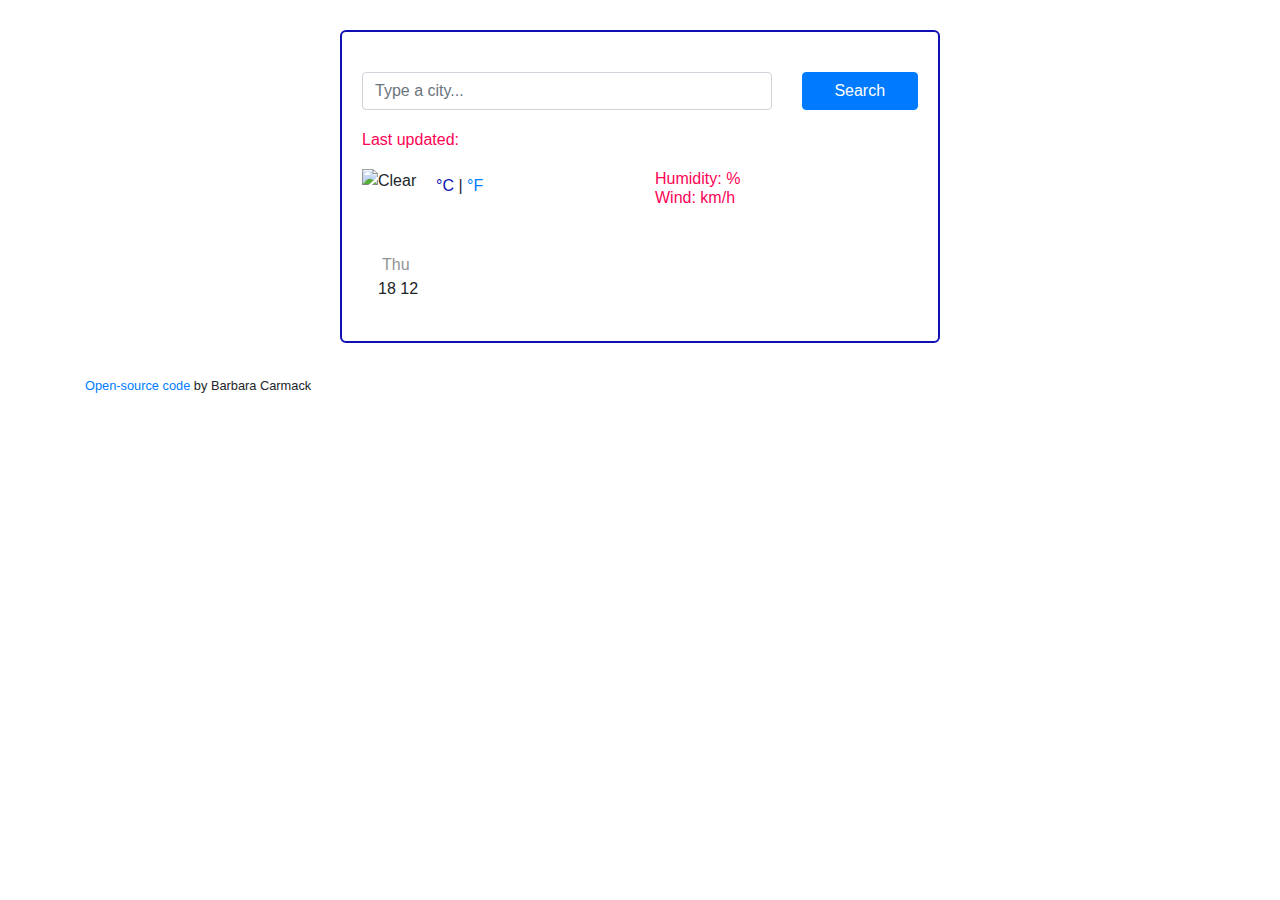
==== Final App.html @ c0cfa241 "Added weather forecast HTML & js" ====
<!DOCTYPE html>
<html lang="en">
<head>
    <meta charset="UTF-8">
    <meta http-equiv="X-UA-Compatible" content="IE=edge">
    <meta name="viewport" content="width=device-width, initial-scale=1.0">  
    <link
      rel="stylesheet"
      href="https://stackpath.bootstrapcdn.com/bootstrap/4.3.1/css/bootstrap.min.css"
      integrity="sha384-ggOyR0iXCbMQv3Xipma34MD+dH/1fQ784/j6cY/iJTQUOhcWr7x9JvoRxT2MZw1T"
      crossorigin="anonymous"
    />
    <script src="https://unpkg.com/axios/dist/axios.min.js"></script>
    <link rel="stylesheet" href="src/style.css" />  
    <title>Final Weather App</title>
</head>
<body>
  <div class ="container">
    <div class="weather-app">
      <div class="weather-app-wrapper">
        <form id="search-form"class="mb-3">
          <div class="row">
            <div class="col-9">
          <input 
            type="search"
            placeholder="Type a city..."
            class="form-control" 
            id="city-input"
            autocomplete="off"
          />
          </div>
          <div class="col-3">
          <input type="submit"value="Search"class="btn btn-primary w-100" />
          </div>
         </div>       
        </form>

        <div class="overview">
          <h1 id="city"></h1>
        <ul>
      <li>Last updated: <span id="date"></span></li>
      <li id="description"></li>
    </ul>
  </div>
    <div class="row">
      <div class="col-6">
        <div class="clearfix weather-temperature">
        <img src=""alt="Clear"id="icon"class="float-left"/>
        <div class="float-left">
          <strong id="temperature"></strong>
          <span class="units"
           ><a href="#" id="celsius-link" class="active"> °C</a> | <a href="#" id="fahrenheit-link">°F</a></span>
        </div>
      </div>
    </div>
      <div class="col-6">
        <ul>
          <li>
            Humidity: <span id="humidity"></span>%</li>          
          <li>
            Wind: <span id="wind"></span>km/h</li>
        </ul>
      </div>
      </div>
        <div class="weather-forecast">
          <div class ="row">
            <div class="col-2">
              <div class="weather-forecast-date">
              
              Thu
              </div>
              <img src="https://openweathermap.org/img/wn/d@2x.png" alt=""width="36"
              />
              18 12
            </div>
          </div>
        </div>
      </div>  
    </div>
    <small><a href="https://github.com/BarbaraCarmack/Week-7-Homework-Final.git"target="_blank">Open-source code</a> by Barbara Carmack
    </small> 
  </div> 
  <script src="src/script.js" ></script>
</body>
</html>
---- src/style.css ----
body  {
    font-family: arial, sans-serif;
}

h1  {
    color: blue; 
    font-size: 28px;
    font-weight: 100;
    line-height: 28px;
    margin-bottom: 20px;
   
}
ul  {
    margin: 0;
    padding: 0; 
}
li  {
    list-style: none;
    color: #fc0356; 
    margin: 0;
    padding: 0;
    
    font-size: 16px;
    font-weight: 100;
    line-height: 19px; 
}
li:first-letter  {
    text-transform: capitalize;
}
.weather-app  {
    max-width: 600px; 
    margin: 30px auto;
    padding: 20px;
    border: 2px solid #1010b5;
    border-radius: 6px;
  }
  .weather-app-wrapper  {
      max-width: 600px;
      margin: 20px auto;
  }
  .overview  {
      margin-bottom: 20px;
  }
  .weather-temperature img  {
      margin-right: 10px;
      height: 64px;
      width: 64px;
  }
  .weather-temperature strong  {
      color: blue;
      font-size: 64px;
      font-weight: 100px;
      line-height: 1;    
  }
  .weather-temperature .units  {
    position: relative;
    font-size: 16px;
    top: -32px;
  }
  .weather-temperature .active  {
    color:  #1010b5;
    cursor:  default;
  }
  .weather-temperature .active:hover  {
    text-decoration: none;
    color: #1010b5;
    cursor: default;
  }
  .weather-forecast  {
    margin-top: 20px;
    text-align: center;
  } 
  .weather-forecast-date  {
    font-size: 16px;
    opacity: 0.5;
  }
  .weather-forecast-temperature-min  {
    opacity: 0.5;   
  }
  .weather-forecast-temperature  {
      font-size: 13px;
  }
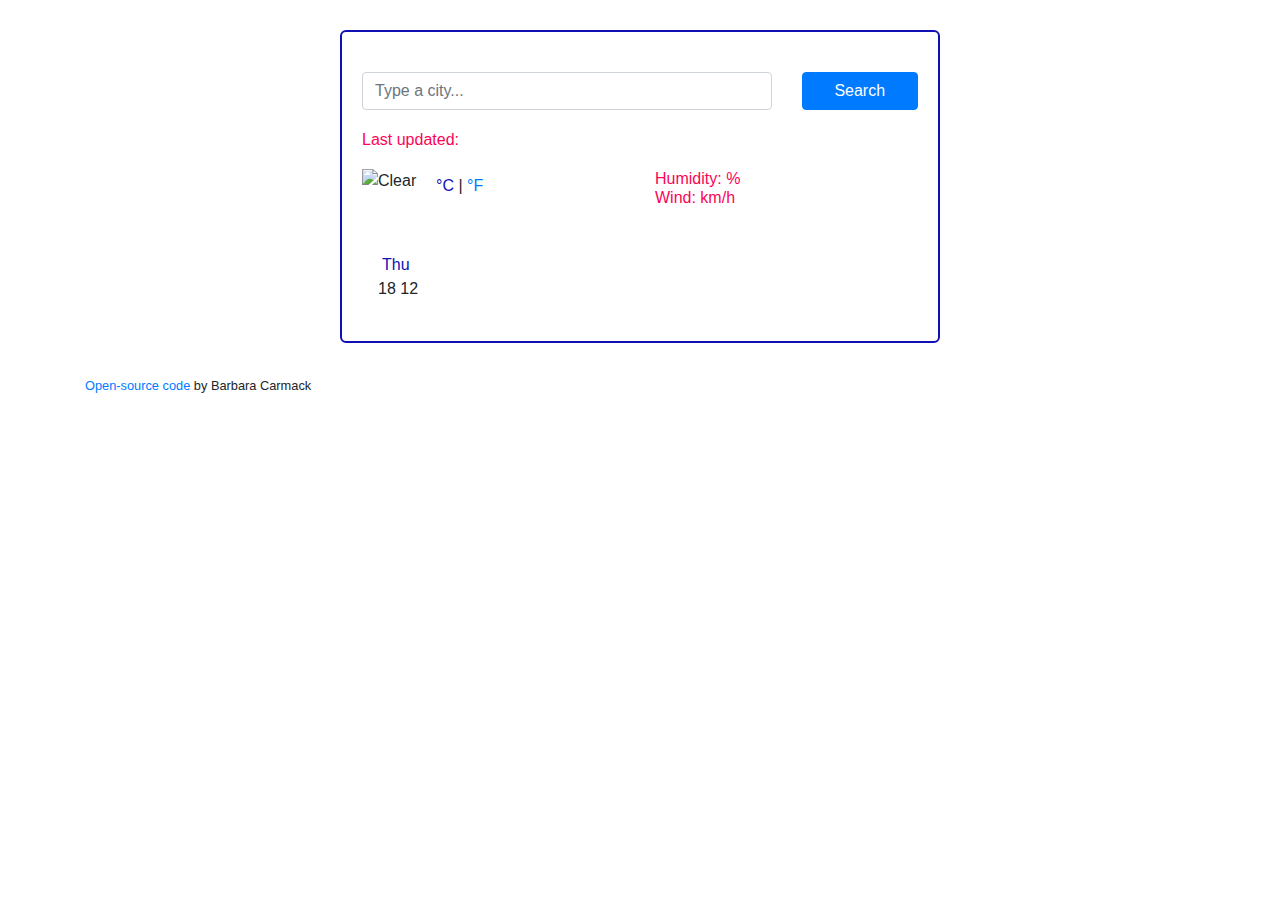
==== commit e1b0f339: "Removed HTML, created new "display Forecast" function for 4 day forecast" ====
--- a/Final App.html
+++ b/Final App.html
@@ -62,14 +62,13 @@
         </ul>
       </div>
       </div>
-        <div class="weather-forecast">
+        <div class="weather-forecast" id="forecast">
           <div class ="row">
             <div class="col-2">
               <div class="weather-forecast-date">
-              
               Thu
               </div>
-              <img src="https://openweathermap.org/img/wn/d@2x.png" alt=""width="36"
+              <img src="http://openweathermap.org/img/wn/10d@2x.png" alt=""width="36"
               />
               18 12
             </div>
--- a/src/style.css
+++ b/src/style.css
@@ -72,7 +72,7 @@
   } 
   .weather-forecast-date  {
     font-size: 16px;
-    opacity: 0.5;
+    color: #1010b5;
   }
   .weather-forecast-temperature-min  {
     opacity: 0.5;   
